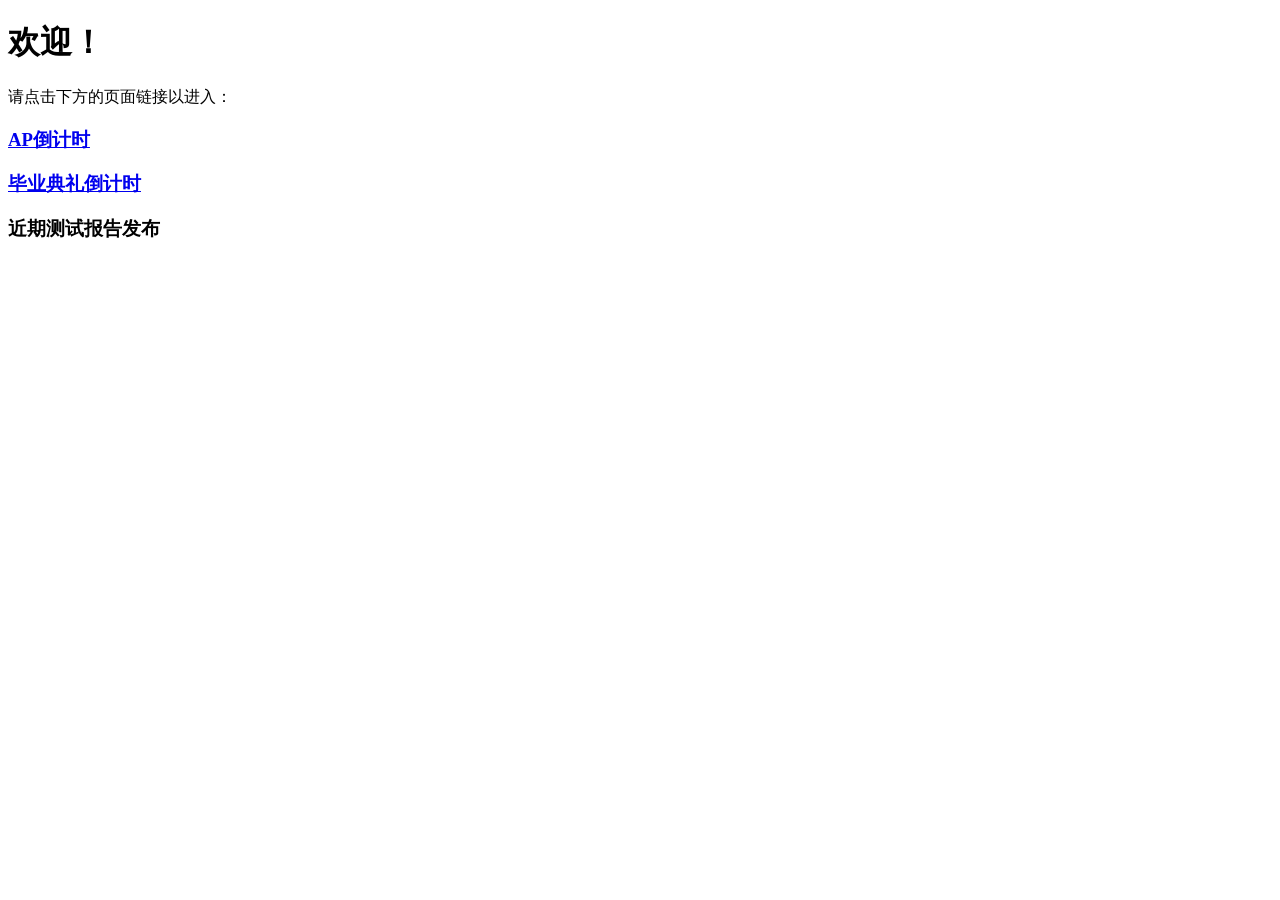
==== index.html @ 392dd64f "Website v1.0.0" ====
<!DOCTYPE html>
<html>

    <head>
        <meta charset="UTF-8">
        <meta name="viewport"
            content="width=device-width, initial-scale=0.8, minimum-scale=0.5, maximum-scale=2.0, user-scalable=1">
        <title>Intro Page</title>
        <style>

        </style>
    </head>

    <body>
        <div id="intro" class="containers">
            <h1 id="welcome">欢迎！</h1>
            <p id="intro">请点击下方的页面链接以进入：</p>
        </div>
        <div id="content" class="containers">
            <h3 class="projects">
                <a class="links" href="./pages/ap_timer.html">
                    AP倒计时
                </a>
            </h3>
            <h3 class="projects">
                <a class="links" href="./pages/grad_timer.html">
                    毕业典礼倒计时
                </a>
            </h3>
            <h3 class="projects">
                近期测试报告发布
            </h3>
        </div>
    </body>

</html>
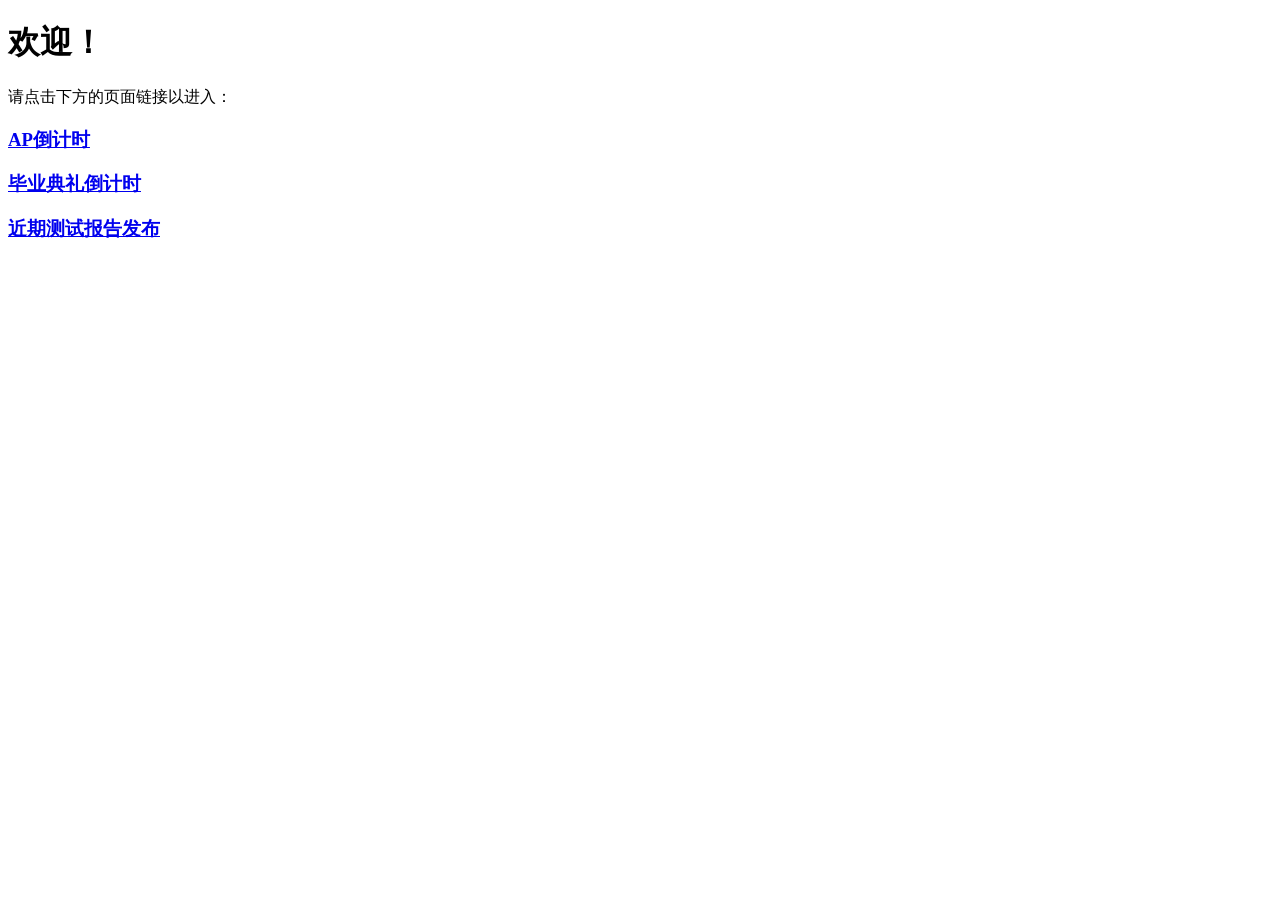
==== commit cf20b478: "test reports" ====
--- a/index.html
+++ b/index.html
@@ -3,8 +3,7 @@
 
     <head>
         <meta charset="UTF-8">
-        <meta name="viewport"
-            content="width=device-width, initial-scale=0.8, minimum-scale=0.5, maximum-scale=2.0, user-scalable=1">
+        <meta name="viewport" content="width=device-width, initial-scale=0.8, minimum-scale=0.5, maximum-scale=2.0, user-scalable=1">
         <title>Intro Page</title>
         <style>
 
@@ -28,7 +27,10 @@
                 </a>
             </h3>
             <h3 class="projects">
-                近期测试报告发布
+                <a class="links" href="./pages/reports.html">
+                    近期测试报告发布
+                </a>
+                
             </h3>
         </div>
     </body>
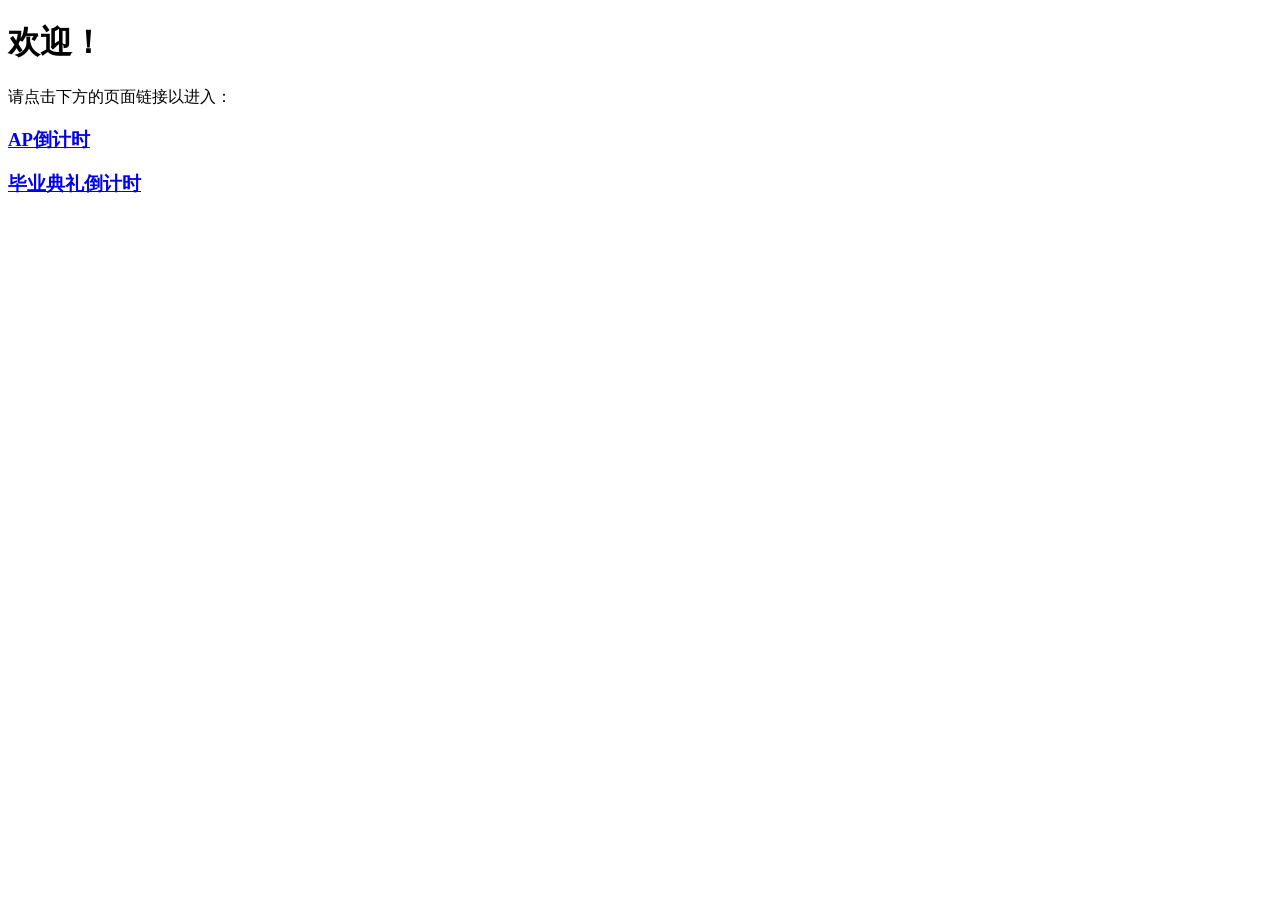
==== commit 12d00174: "test beta v0.9.9" ====
--- a/index.html
+++ b/index.html
@@ -26,10 +26,6 @@
                     毕业典礼倒计时
                 </a>
             </h3>
-            <h3 class="projects">
-                <a class="links" href="./pages/reports.html">
-                    近期测试报告发布
-                </a>
                 
             </h3>
         </div>
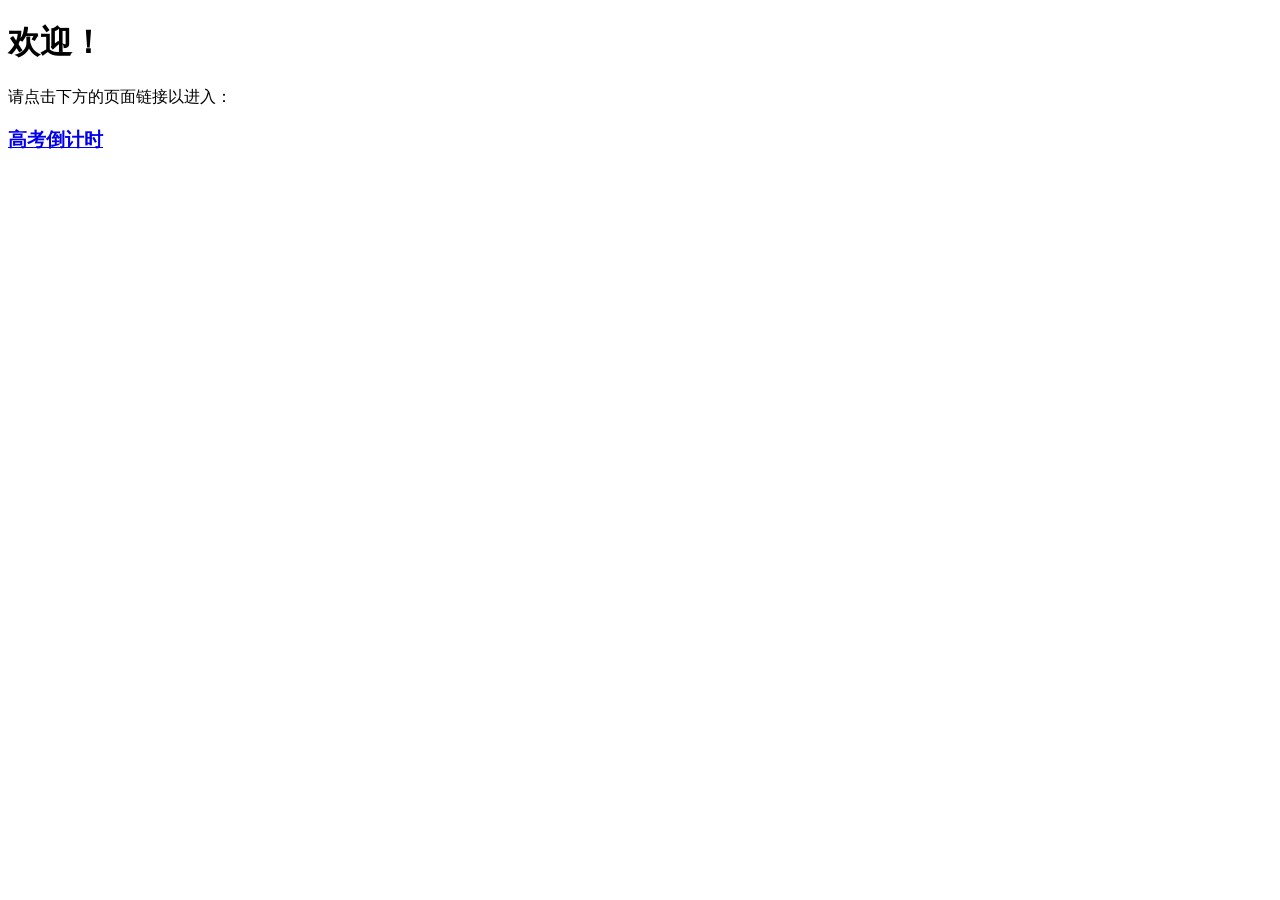
==== commit 04958218: "modified:   index.html 	deleted:    pages/ap_timer.html 	renamed:    pages/grad_timer.html -> pages/" ====
--- a/index.html
+++ b/index.html
@@ -5,6 +5,7 @@
         <meta charset="UTF-8">
         <meta name="viewport" content="width=device-width, initial-scale=0.8, minimum-scale=0.5, maximum-scale=2.0, user-scalable=1">
         <title>Intro Page</title>
+        <link rel="icon" href="/path/to/favicon.ico" type="image/x-icon">
         <style>
 
         </style>
@@ -17,13 +18,8 @@
         </div>
         <div id="content" class="containers">
             <h3 class="projects">
-                <a class="links" href="./pages/ap_timer.html">
-                    AP倒计时
-                </a>
-            </h3>
-            <h3 class="projects">
-                <a class="links" href="./pages/grad_timer.html">
-                    毕业典礼倒计时
+                <a class="links" href="./pages/gaokao_timer.html">
+                    高考倒计时
                 </a>
             </h3>
                 
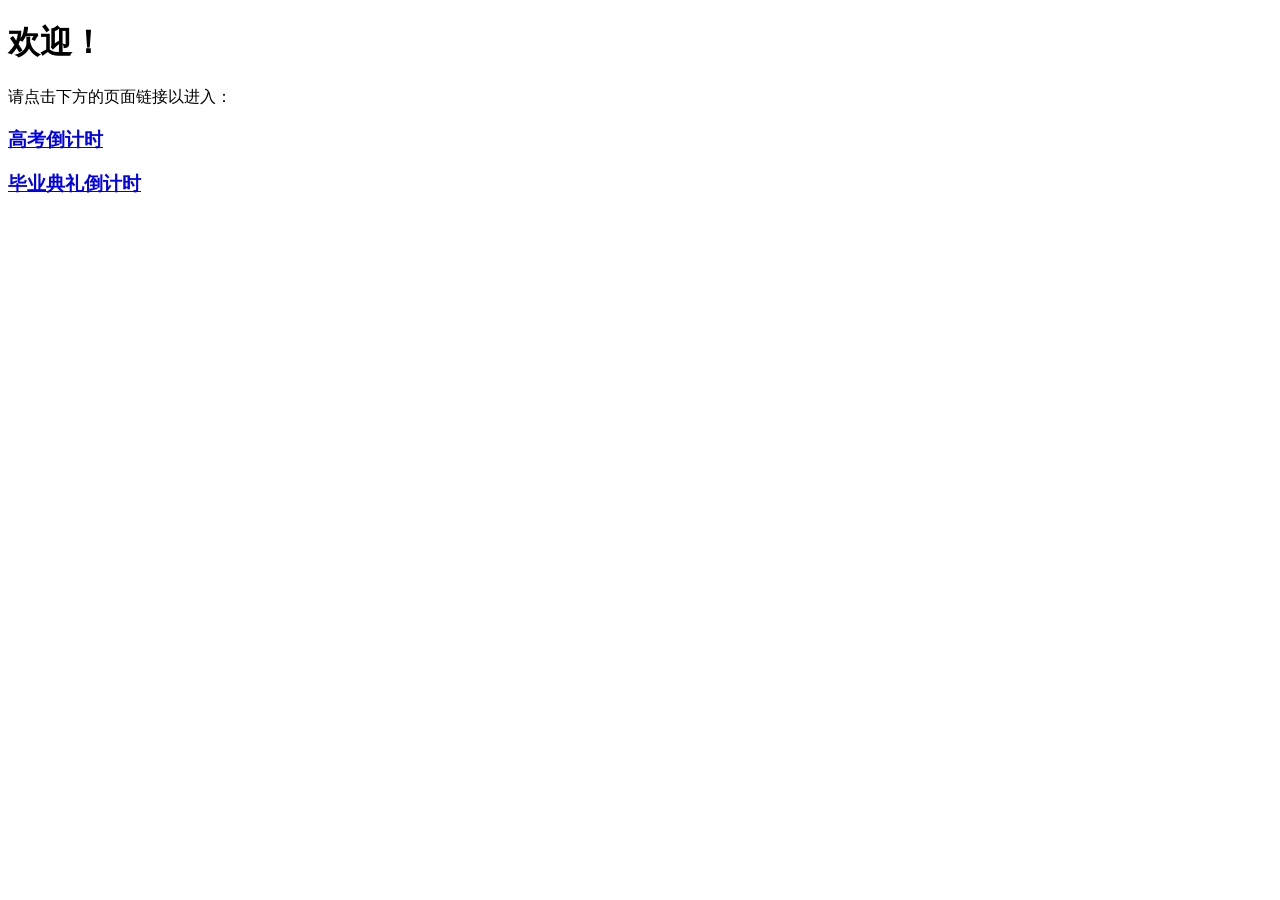
==== commit 96fec9d7: "modified:   index.html 	new file:   pages/grad_timer.html" ====
--- a/index.html
+++ b/index.html
@@ -21,6 +21,10 @@
                 <a class="links" href="./pages/gaokao_timer.html">
                     高考倒计时
                 </a>
+                <h3 class="projects">
+                <a class="links" href="./pages/grad_timer.html">
+                    毕业典礼倒计时
+                </a>
             </h3>
                 
             </h3>
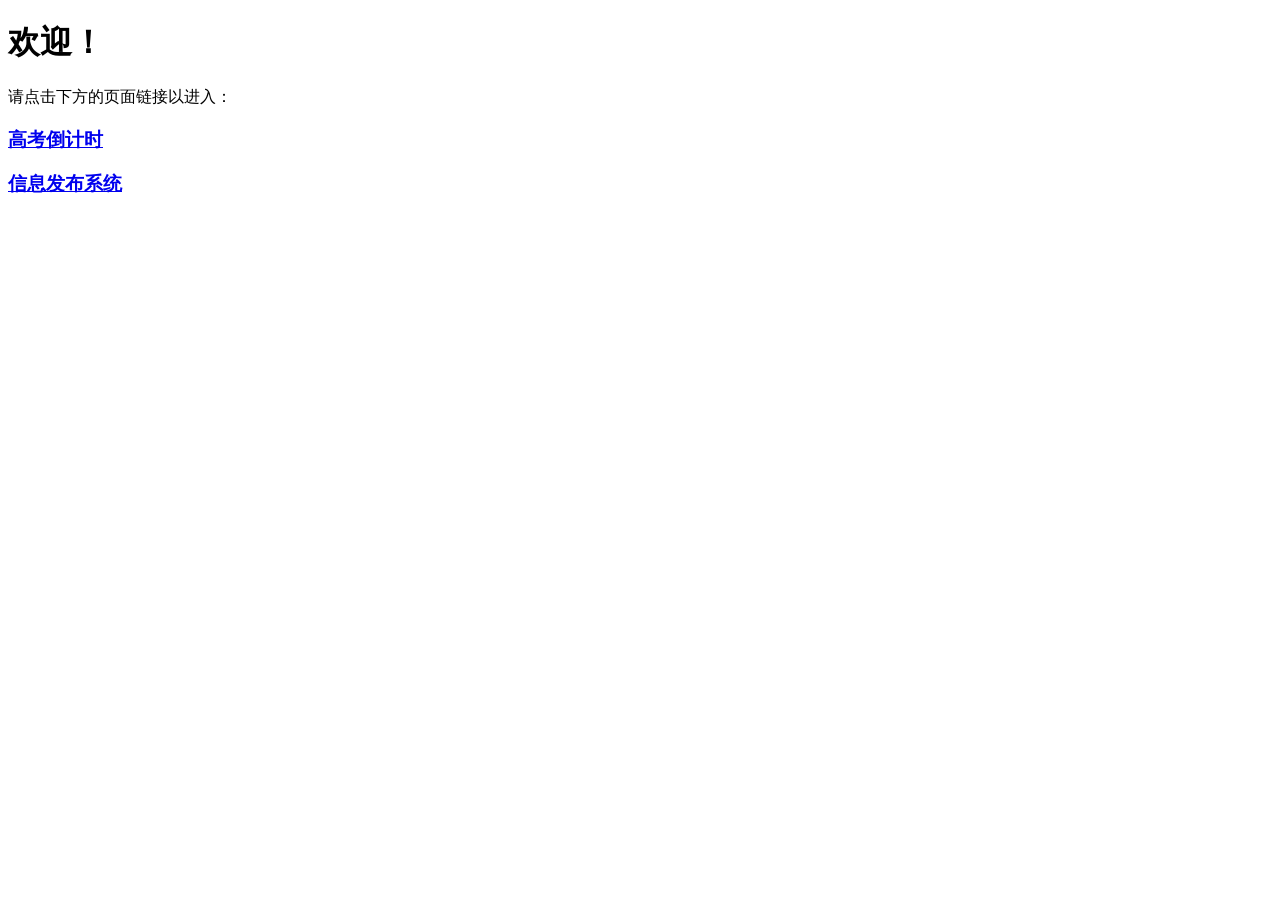
==== commit 70c8b429: "Updated June 2026" ====
--- a/index.html
+++ b/index.html
@@ -22,8 +22,8 @@
                     高考倒计时
                 </a>
                 <h3 class="projects">
-                <a class="links" href="./pages/grad_timer.html">
-                    毕业典礼倒计时
+                <a class="links" href="./info_display/info_display.html">
+                    信息发布系统
                 </a>
             </h3>
                 
